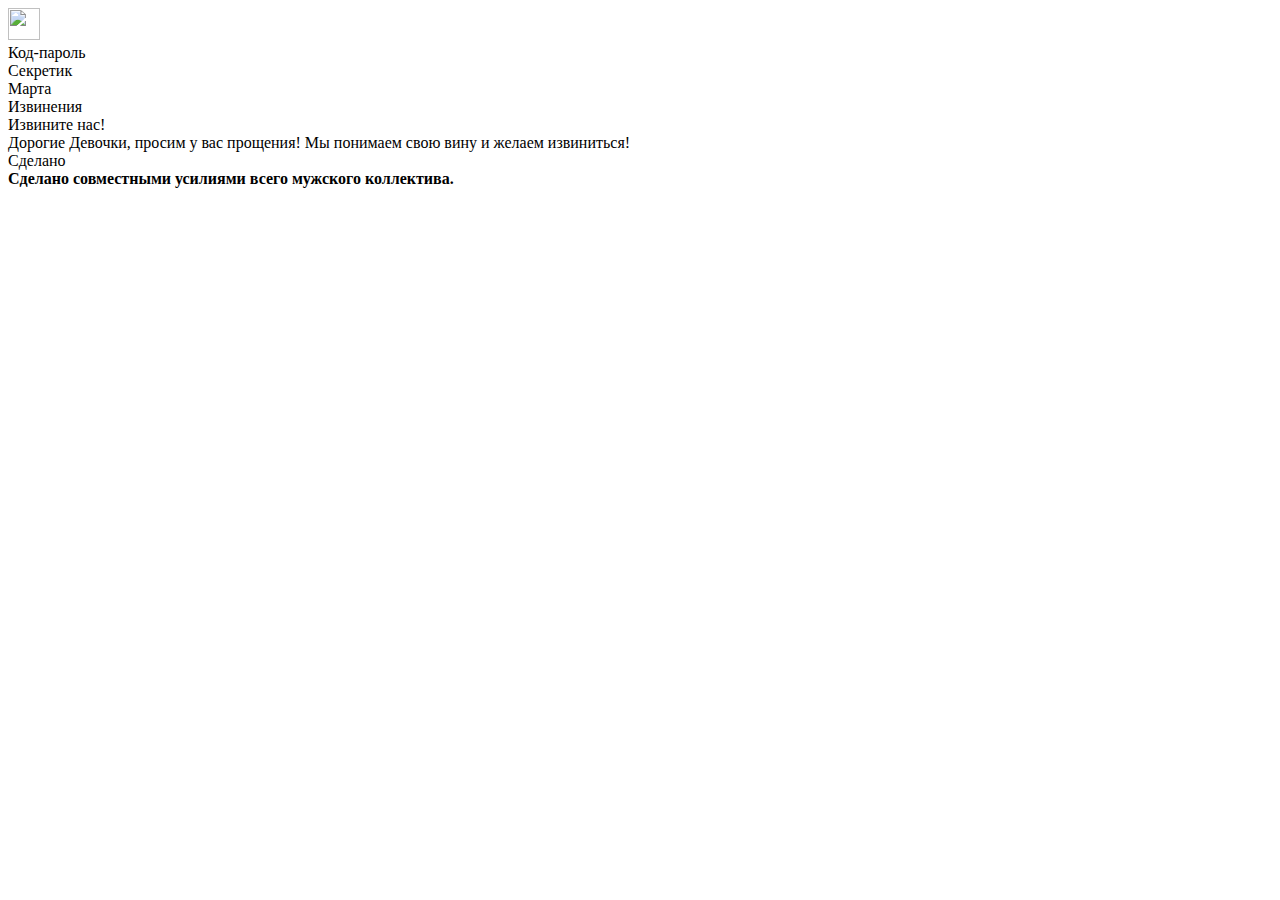
==== secret.html @ d558f06f "Add files via upload" ====
<!DOCTYPE html>
<!-- -->
<html lang="ru"><head><meta http-equiv="Content-Type" content="text/html; charset=UTF-8">

<meta name="viewport" content="width=device-width, user-scalable=no, initial-scale=1.0, maximum-scale=1.0, minimum-scale=1.0">
<meta http-equiv="X-UA-Compatible" content="ie=edge">
<title>6Б-Класс » Главная</title>
<link href="./assets/css/main.css" rel="stylesheet">
<link href="./assets/css/two.css" rel="stylesheet"> 
<link rel="preconnect" href="https://fonts.gstatic.com/" crossorigin="">
<link rel="preconnect" href="https://fonts.googleapis.com">
<link href="https://fonts.googleapis.com/css2?family=Nunito:wght@200;300;400;500;600;700;800;900&display=swap" rel="stylesheet">

<link href="./assets/css/css2" rel="stylesheet">

</head>
<body>
<script type="text/javascript"></script>
<header>



<div class="main-container">
<div class="left">
<div id="mobile-nav-img" class="mobile-nav-img"><img src="./8/navigation.png" alt="" width="32" height="32"></div>
<div id="mobile-nav" class="mobile-nav">
<div class="item" onclick="window.location=&#39;/&#39;">Код-пароль</div><div class="item" id="current-item" onclick="window.location=&#39;/news&#39;">Секретик</div> </div>
<div class="logo" onclick="window.location = &#39;/&#39;">Марта</div>
<div class="vert-void20"></div>
</header>
</div>
<div class="header-breadcrumb">
<div class="main-container">
Извинения</div>
</div>
<div class="void20"></div>
<script src="./assets/js/header.js" wfd-invisible="true"></script>
<div class="about-us main-container">

<div class="category">
<div class="title">Извините нас!</div>
<div class="text">
Дорогие Девочки, просим у вас прощения! Мы понимаем свою вину и желаем извиниться!
<br>
</div>
</div>
<div class="category">
<div class="title">Сделано</div>
<div class="text">
<div class="item"><div class=text><b>Сделано совместными усилиями всего мужского коллектива.</b></div></div>

</div>
</div>
</div>
<div class="void20"></div>
</body>
</html>
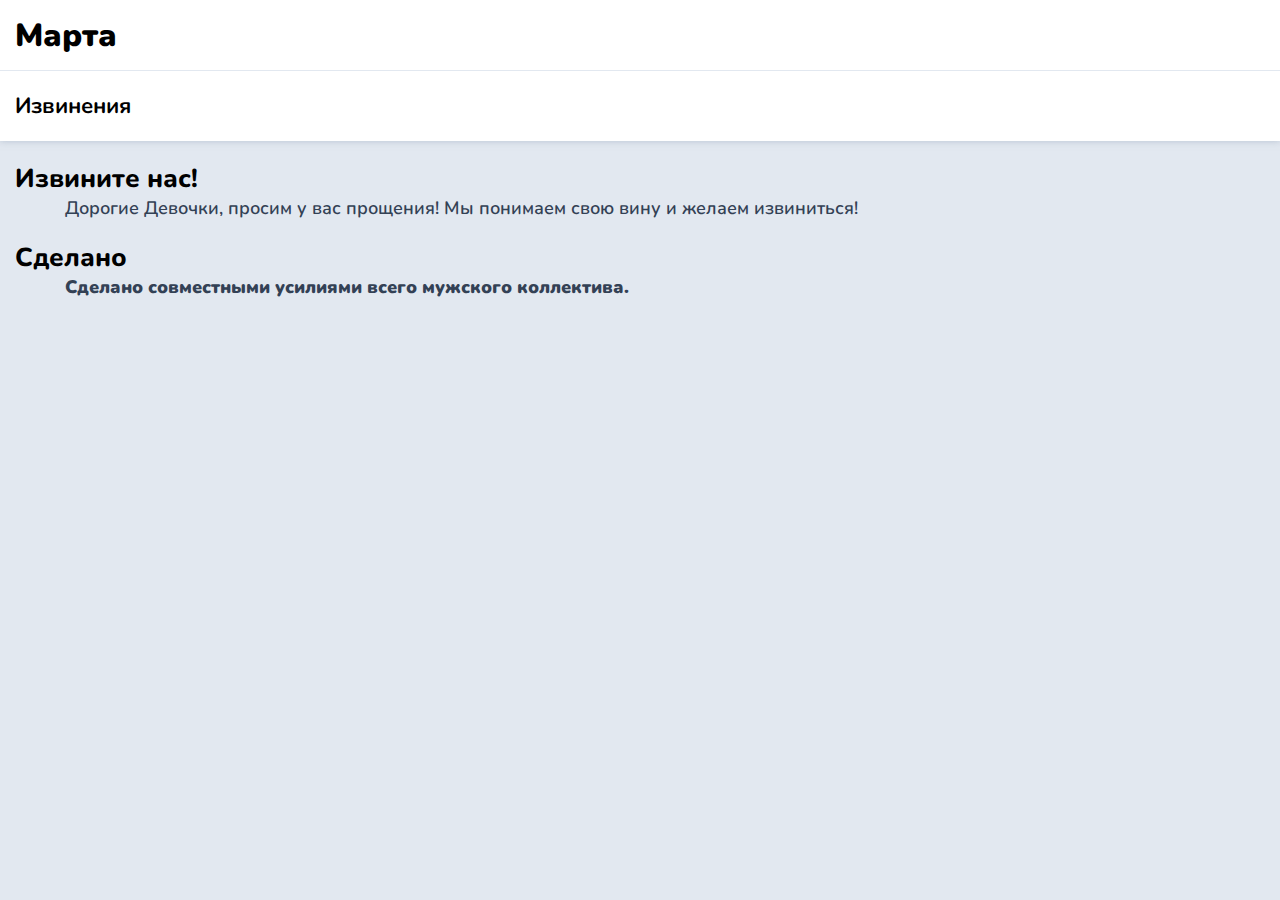
==== commit 89194b58: "Update secret.html" ====
--- a/secret.html
+++ b/secret.html
@@ -5,13 +5,13 @@
 <meta name="viewport" content="width=device-width, user-scalable=no, initial-scale=1.0, maximum-scale=1.0, minimum-scale=1.0">
 <meta http-equiv="X-UA-Compatible" content="ie=edge">
 <title>6Б-Класс » Главная</title>
-<link href="./assets/css/main.css" rel="stylesheet">
-<link href="./assets/css/two.css" rel="stylesheet"> 
+<link href="./css/main.css" rel="stylesheet">
+<link href="./css/two.css" rel="stylesheet"> 
 <link rel="preconnect" href="https://fonts.gstatic.com/" crossorigin="">
 <link rel="preconnect" href="https://fonts.googleapis.com">
 <link href="https://fonts.googleapis.com/css2?family=Nunito:wght@200;300;400;500;600;700;800;900&display=swap" rel="stylesheet">
 
-<link href="./assets/css/css2" rel="stylesheet">
+<link href="./css/css2" rel="stylesheet">
 
 </head>
 <body>
@@ -34,7 +34,7 @@
 Извинения</div>
 </div>
 <div class="void20"></div>
-<script src="./assets/js/header.js" wfd-invisible="true"></script>
+<script src="./js/header.js" wfd-invisible="true"></script>
 <div class="about-us main-container">
 
 <div class="category">
@@ -54,4 +54,4 @@
 </div>
 <div class="void20"></div>
 </body>
-</html>+</html>
--- a/css/main.css
+++ b/css/main.css
@@ -0,0 +1 @@
+.css-transitions-only-after-page-load *{-webkit-transition:none!important;-moz-transition:none!important;-ms-transition:none!important;-o-transition:none!important;transition:none!important}html,body{margin:0 auto;background:#e2e8f0;font-family:nunito,sans-serif;cursor:default;user-select:none}.loading-anim{width:18px;height:18px;border-radius:50%;border-top:2px solid #000;border-right:2px solid transparent;box-sizing:border-box;animation:loading-anim-kf 900ms linear infinite}@keyframes loading-anim-kf{0%{transform:rotate(0deg)}100%{transform:rotate(360deg)}}input{box-sizing:border-box;outline:none;border:1px solid #cbd5e1;border-radius:6px;padding:5px;padding-left:10px;padding-right:10px;background:0 0;font-family:nunito,sans-serif;font-size:16px;font-weight:600;color:#334155}input::placeholder{color:#94a3b8}select{outline:none;min-width:340px;padding:3px;border-radius:6px;font-family:nunito,sans-serif;font-weight:600;border:1px solid #94a3b8}.error-text{display:none;justify-content:center;align-items:center;color:#ef4444}.succes-text{display:none;justify-content:center;align-items:center;color:#44ef69}.flex-row{display:flex;flex-direction:row;gap:10px}.flex-column{display:flex;flex-direction:column;gap:10px}.void5{height:5px}.void10{height:10px}.void20{height:20px}.void30{height:30px}.vert-void5{width:5px}.vert-void10{width:10px}.vert-void20{width:20px}.vert-void30{width:30px}.main-container{padding-left:15px;padding-right:15px;max-width:1400px;margin-left:auto;margin-right:auto;height:100%}.notfound{display:flex;flex-direction:column;justify-content:center;align-items:center;min-height:100vh}.notfound>.title{font-size:30px;font-weight:900}.notfound>a{text-decoration:none;font-size:18px;font-weight:700;color:#2563eb}.notifications-container{display:flex;flex-direction:column;gap:10px;position:absolute;top:20px;right:20px}.notifications-container>.notification-success{display:flex;padding:10px;background:#15803d;box-shadow:0 0 6px #15803d;color:#bbf7d0;border-radius:6px;transition:opacity 2s ease-in-out}.notifications-container>.notification-error{display:flex;padding:10px;background:#be123c;box-shadow:0 0 6px #be123c;color:#fecdd3;border-radius:6px;transition:opacity 2s ease-in-out}header{background:#fff;height:70px;font-size:17px;font-weight:500;border-bottom:1px solid #e2e8f0;position:relative}header>.main-container{display:flex;justify-content:space-between;align-items:center}header>.main-container>.left{display:flex;align-items:center;height:100%}header>.main-container>.left>.logo{font-size:32px;font-weight:900}header>.main-container>.left>.mobile-nav-img{display:none;justify-content:center;align-items:center;margin-right:15px;transition-duration:300ms}header>.main-container>.left>.mobile-nav{position:absolute;top:70px;pointer-events:none;opacity:0;transform:scale(.95);transition-duration:300ms;background:#fff;box-shadow:0 0 5px rgba(0,0,0,.3);border-radius:0 0 6px 6px;z-index:2}header>.main-container>.left>.mobile-nav>.item{display:flex;align-items:center;padding:10px;padding-left:15px;padding-right:15px}header>.main-container>.left>.mobile-nav>#current-item{color:#2563eb;font-weight:700}header>.main-container>.left>.nav{display:flex;height:100%}@media(max-width:1099px){header>.main-container>.left>.nav{display:none}header>.main-container>.left>.mobile-nav-img{display:flex}}header>.main-container>.left>.nav>.item{display:flex;align-items:center;justify-content:center;padding-left:10px;padding-right:10px;height:100%}header>.main-container>.left>.nav #current-item{position:relative;color:#2563eb}header>.main-container>.left>.nav #current-item:after{content:'';position:absolute;bottom:0;width:100%;height:2px;background:#2563eb}header>.main-container>.right{display:flex;align-items:center;height:100%}header>.main-container>.right>.user{display:flex;align-items:center;height:100%;gap:5px;position:relative}header>.main-container>.right>.user>.img{display:flex;align-items:center;height:100%;transition-duration:300ms}header>.main-container>.right>.user>.name{display:flex;align-items:center;height:100%}header>.main-container>.right>.user>.user-nav{pointer-events:none;opacity:0;transform:scale(.95);transition-duration:300ms;position:absolute;background:#fff;box-shadow:0 0 5px rgba(0,0,0,.3);border-radius:0 0 6px 6px;right:0;top:70px;width:max-content;z-index:2}header>.main-container>.right>.user>.user-nav>.item{display:flex;justify-content:left;align-items:center;gap:10px;padding:15px;font-size:16px;font-weight:600;color:#475569;transition:background-color 300ms ease-in-out}header>.main-container>.right>.user>.user-nav>.item:hover{background:#f3f4f6}header>.main-container>.right>.user>.user-nav>#item-exit{color:#be123c;border-radius:0 0 6px 6px}.header-breadcrumb{height:70px;background:#fff;box-shadow:0 0 7px #94a3b890}.header-breadcrumb>.main-container{display:flex;align-items:center;font-size:22px;font-weight:700}.index{display:flex;flex-direction:column;gap:60px}.index>.first{display:flex;flex-wrap:wrap}.index>.first>.left{display:flex;flex-direction:column;justify-content:center;gap:20px}.index>.first>.left>.title{font-size:50px;font-weight:800}.index>.first>.left>.subtitle{display:flex;flex-wrap:wrap;max-width:500px;gap:15px}.index>.first>.left>.subtitle>.item{display:flex;justify-content:center;align-items:center;gap:5px}.index>.first>.left>.subtitle>.item>.img{display:flex;justify-content:center;align-items:center;}.index>.first>.left>.subtitle>.item img{filter:brightness(100%);transition:filter 300ms ease-in-out}.index>.first>.left>.subtitle>.item:hover img{filter: brightness(70%)}.index>.first>.left>.subtitle>.item>.text{display:flex;justify-content:center;align-items:center;color:#334155;font-size:16px;font-weight:700}.index>.first>.left>.buttons{display:flex;gap:20px;align-items:center}.index>.first>.left>.buttons>.statics-btn{display:flex;justify-content:center;align-items:center;border:1px solid #2563eb;box-sizing:border-box;background:#2563eb;color:#fff;font-size:16px;font-weight:600;padding:10px;border-radius:6px;width:120px;transition:background-color 300ms ease-in-out}.index>.first>.left>.buttons>.statics-btn:hover{background:#1d4ed8}.index>.first>.left>.buttons>.about-us-btn{display:flex;justify-content:center;align-items:center;border:1px solid #2563eb;box-sizing:border-box;background:#4aa9e0;color:#fff;font-size:16px;font-weight:600;padding:10px;border-radius:6px;width:260px;transition:background-color 300ms ease}.index>.first>.left>.buttons>.about-us-btn:hover{background:#4a84d9}.index>.first>.left>.buttons>.more-info-btn{display:flex;justify-content:center;align-items:center;border:1px solid #334155;box-sizing:border-box;color:#334155;font-size:16px;font-weight:600;padding:10px;border-radius:6px;width:120px}.index>.first>.left>.buttons>.more-info-btn:hover{border-color:#000;color:#000}.index>.first>.right,.index>.first>.right>.img{display:flex;justify-content:center;align-items:center}.index>.first>.right>.img>img{width:700px;height:400px}@media(max-width:1400px){.index>.first>.right>.img>img{width:600px;height:400px}}@media(max-width:1300px){.index>.first>.right>.img>img{width:550px;height:400px}}@media(max-width:1250px){.index>.first>.right>.img>img{width:400px;height:350px}}@media(max-width:1100px){.index>.first>.right>.img>img{width:350px;height:250px}}@media(max-width:1050px){.index>.first>.right>.img>img{display:none}}@media(max-width:485px){.index>.first>.left>.title{font-size:40px}}@media(max-width:385px){.index>.first>.left>.title{font-size:32px}}.index>.advantages{display:flex;flex-direction:column;gap:20px}.index>.advantages>.main-title{font-size:40px;font-weight:700}.index>.advantages>.boxes{display:flex;flex-wrap:wrap;gap:30px}.index>.advantages>.boxes>.box{display:flex;justify-content:left;align-items:center;gap:15px;background:#fff;box-shadow:0 0 10px #cbd5e1;padding:15px;border-radius:6px;width:340px}.index>.advantages>.boxes>.box>.img{display:flex;justify-content:center;align-items:center}.index>.advantages>.boxes>.box>.text{display:flex;flex-direction:column}.index>.advantages>.boxes>.box>.text>.title{font-size:24px;font-weight:700}.index>.advantages>.boxes>.box>.text>.description{font-size:15px;font-weight:500;color:#334155}.index>.join-us{display:flex;flex-direction:column;gap:20px}.index>.join-us>.main-title{font-size:40px;font-weight:700}.index>.join-us>.boxes{display:flex;flex-wrap:wrap;gap:30px}.index>.join-us>.boxes>.box{display:flex;justify-content:left;align-items:center;gap:15px;background:#fff;box-shadow:0 0 10px #cbd5e1;padding:15px;border-radius:6px;width:240px}.index>.join-us>.boxes>.box>.img{display:flex;justify-content:center;align-items:center}.index>.join-us>.boxes>.box>.text{display:flex;flex-direction:column}.index>.join-us>.boxes>.box>.text>.title{font-size:15px;font-weight:500}.index>.join-us>.boxes>.box>.text>.description{font-size:24px;font-weight:800;color:#334155}.global-warning-message{display:flex;padding:20px;background:linear-gradient(90deg,#EA580C,#F97316);border-radius:6px;box-shadow:0 0 10px #ea580c;color:#ffedd5;font-size:16px}.global-warning-message>.link{color:#fde68a;cursor:pointer;transition:color 300ms ease-in-out}.global-warning-message>.link:hover{color:#fcd34d}.box-with-header{display:flex;flex-direction:column;background:#fff;box-shadow:0 0 10px #fff;border-radius:6px;overflow:hidden;transition:max-height 300ms ease}.box-with-header>.header{display:flex;justify-content:space-between;align-items:center;padding:15px}.box-with-header>.header>.left{display:flex;justify-content:space-between;align-items:center;font-size:20px;font-weight:600}.box-with-header>.header>.right{display:flex;justify-content:space-between;align-items:center;gap:10px}.box-with-header>.header>.right>img{transition-duration:300ms}.box-with-header>.body{padding:15px;position:relative;display:flex;justify-content:space-between}.box-with-header>.body:after{position:absolute;content:'';top:0;left:0;height:1px;width:calc(100% - 30px);margin-left:15px;background:#cbd5e1}.dashboard{display:flex;flex-direction:column;gap:20px}.dashboard>.box-with-header>.header>.right>.sub-time{font-size:16px;font-weight:600;color:#0f766e;background:#99f6e4;padding:6px;border-radius:6px}.dashboard>.box-with-header>.body>.left>.item>span{color:#2563eb}.dashboard>.box-with-header>.body>.right>.download{color:#2563eb;cursor:pointer}.dashboard>#key-activation-box>.header{display:flex;justify-content:space-between;align-items:center;gap:10px}.dashboard>#key-activation-box>.header .error-text{display:none;justify-content:left;color:#dc2626;margin-left:10px;font-weight:600}.dashboard>#key-activation-box>.header .key-field{display:flex;justify-content:center;align-items:center;width:100%}.dashboard>#key-activation-box>.header .key-field input{width:100%;box-sizing:border-box;outline:none;border:none;background:0 0;font-family:nunito,sans-serif;font-size:16px;font-weight:600}.dashboard>#key-activation-box{background:#eff6ff;box-shadow:0 0 5px #eff6ff}.dashboard>#key-activation-box>.header .activate-btn{display:flex;justify-content:center;align-items:center;background:#7dd3fc;color:#075985;padding:7px;border-radius:6px}.market>.box-with-header>.header>.right>.cost{font-size:16px;font-weight:600;color:#0f766e;background:#99f6e4;padding:6px;border-radius:6px}.market{display:flex;flex-direction:column;gap:20px}.market>.box-with-header{transition:background-color 300ms ease-in-out;position:relative}.market>.box-with-header>.header:hover{}.market>.box-with-header>.click-to-buy{position:absolute;width:100%;height:100%;display:flex;justify-content:center;align-items:center;opacity:0;transition:opacity 100ms ease-in-out;font-size:20px;font-weight:700;color:#047857}.market>.box-with-header>.click-to-buy:hover{opacity:1;background:#ccfbf190;box-shadow:0 0 10px #ccfbf1}.about-us{display:flex;flex-direction:column;gap:20px}.about-us a{text-decoration:none;color:#2563eb}.about-us>.category{display:flex;flex-direction:column;flex-wrap:wrap;word-break:break-word}.about-us>.category>.title{font-size:26px;font-weight:800}.about-us>.category>.text{font-size:18px;font-weight:600;color:#334155;margin-left:50px}.tickets{display:flex;flex-direction:column;gap:20px}.tickets>.main-nav{display:flex;align-items:center;justify-content:space-around;height:45px;background:#fff;border-radius:6px}.tickets>.main-nav>.item{display:flex;justify-content:center;align-items:center;width:100%;height:100%;font-weight:700}.tickets>.main-nav>.item:hover{}.tickets>.main-nav #current{color:#2563eb;border:2px solid #2563eb;border-radius:6px;box-sizing:border-box}.tickets>.tickets-container{display:flex;flex-direction:column;gap:20px;transition:opacity 300ms ease-in-out}.tickets .box-with-header>.header>.left{display:flex;gap:10px;font-size:16px}.tickets .box-with-header>.header>.left>.name{color:#64748b}.tickets .box-with-header>.header>.right>.closed{background:#fecaca;color:#b91c1c;padding:5px 8px;border-radius:6px}.tickets .box-with-header>.header>.right>.opened{background:#99f6e4;color:#0f766e;padding:5px 8px;border-radius:6px}.tickets .closed-ticket{background:#f8fafc;box-shadow:0 0 10px #f8fafc}.tickets .create-new-ticket{background:#bae6fd;box-shadow:0 0 10px #bae6fd;color:#0369a1}.popup{position:fixed;top:0;left:0;width:100%;height:100%;background:rgba(0,0,0,.3);opacity:0;pointer-events:none;transition:opacity 300ms ease;transition-duration:300ms;z-index:3}.popup>.main-container{display:flex;justify-content:center;align-items:center;transform:scale(.95);transition-duration:300ms}.popup>.main-container>.box-with-header>.header>.left{font-size:16px}.popup>.main-container>.box-with-header>.body{display:flex;flex-direction:column;gap:10px}.simple-btn{display:flex;justify-content:center;align-items:center;background:#bae6fd;color:#0369a1;border-radius:6px;padding:5px;padding-left:15px;padding-right:15px;border:none;box-sizing:border-box;transition:background-color 300ms ease-in-out}.simple-btn:hover{background:#a4dcfa}.ticket{display:flex;flex-direction:column;gap:20px}.ticket>.close-ticket{display:flex;justify-content:center;align-items:center;background:#fed7aa;color:#9a3412;padding:10px;border-radius:6px;transition:background-color 300ms ease-in-out}.ticket>.close-ticket:hover{background:#fdba74}.ticket>#chat-box>.header{position:relative}.ticket>#chat-box>.header:after{position:absolute;content:'';bottom:0;left:0;height:1px;width:100%;background:#cbd5e1}.ticket>#chat-box>.body{display:flex;flex-direction:column;overflow:auto}.ticket *::-webkit-scrollbar{background:0 0;width:4px}.ticket *::-webkit-scrollbar-track{background:0 0}.ticket *::-webkit-scrollbar-thumb{background:#cbd5e1}.ticket>#chat-box>.body:after{display:none}.ticket>#chat-box>.body{height:400px}.ticket>#chat-box>.body>.chat{display:flex;flex-direction:column;width:100%;gap:15px}.ticket>#chat-box>.body>.chat>.me{display:flex;justify-content:right;gap:10px}.ticket>#chat-box>.body>.chat>.me>img{background:#f1f5f9;padding:5px;border-radius:50%}.ticket>#chat-box>.body>.chat>.me>.profile>.picture>img{border:1px solid #4338ca;padding:5px;border-radius:50%}.ticket>#chat-box>.body>.chat>.me>.profile>.date{display:flex;justify-content:center;align-items:center;font-size:13px;font-weight:600;color:#4338ca}.ticket>#chat-box>.body>.chat>.me>.text{background:#c7d2fe;color:#4338ca;padding:10px;border-radius:6px 0 6px 6px;height:fit-content;word-break:break-word;user-select:text}.ticket>#chat-box>.body>.chat>.support{display:flex;justify-content:left;gap:10px}.ticket>#chat-box>.body>.chat>.support>.text{background:#fbcfe8;color:#be185d;padding:10px;border-radius:0 6px 6px 6px;height:fit-content;word-break:break-word;user-select:text}.ticket>#chat-box>.body>.chat>.support>.profile>.picture>img{border:1px solid #be185d;padding:5px;border-radius:50%}.ticket>#chat-box>.body>.chat>.support>.profile>.date{display:flex;justify-content:center;align-items:center;font-size:13px;font-weight:600;color:#be185d}.ticket>#chat-box>.new-message-box{display:flex;justify-content:space-between;align-items:center;gap:10px;padding:15px;background:#f8fafc}.ticket>#chat-box>.new-message-box>.msg-field{display:flex;justify-content:center;align-items:center;width:100%}.ticket>#chat-box>.new-message-box>.msg-field>input{width:100%;box-sizing:border-box;outline:none;border:none;background:0 0;font-family:nunito,sans-serif;font-size:16px;font-weight:600}.ticket>#chat-box>.new-message-box>.send-btn{display:flex;justify-content:center;align-items:center}.ticket>#info-box>.body>.left{width:100%;display:flex;flex-direction:column;gap:5px}.ticket>#info-box>.body .item{font-size:17px}.ticket>#info-box>.body .item>span{color:#2563eb;font-weight:600}.ticket>.go-back{color:#2563eb;font-weight:700;font-size:17px}.account-security{display:flex;flex-direction:column;gap:20px}.account-security>.box-with-header>.body>.left>.item{display:flex;align-items:center;gap:4px}.account-security>.box-with-header>.body>.left>.item>span{color:#2563eb;font-weight:600}.rank-novice{color:#737373;font-weight:600}.good-status{color:#16a34a;font-weight:600}.rank-moderator{color:#0891b2;font-weight:600}.rank-administrator{color:#dc2626;font-weight:600}.account-security>.box-with-header>.header>.right>.warning{background:#991b1b;color:#fecaca;font-size:13px;padding:5px;border-radius:6px;width:max-content}.account-security>.box-with-header>.header>.right>.ok{background:#166534;color:#bbf7d0;font-size:13px;padding:5px;border-radius:6px;width:max-content}.account-security>.box-with-header>.body .text-info{color:#64748b}.account-security>.box-with-header>.body .success-text{display:none;justify-content:left;font-size:15px;color:#16a34a}.account-security>.box-with-header>.body .error-text{display:none;justify-content:left;font-size:15px;color:#dc2626}.auth{display:flex;justify-content:center;align-items:center;min-height:calc(100vh - 70px - 70px - 41px)}.auth>.box-with-header .links{display:flex;gap:6px;align-items:center}.auth>.box-with-header .links>.dot{font-size:10px;color:#64748b}.auth>.box-with-header .links a{text-decoration:none;font-size:14px;color:#334155}.auth>.box-with-header .error-text{display:none;justify-content:center;align-items:center;color:#ef4444}.auth .success-text{display:none;justify-content:center;font-size:15px;color:#16a34a}.news{display:flex;flex-direction:column;gap:20px}.news #news-box-item>.header>.right{color:#94a3b8;font-size:14px}.news #news-box-item>.body{color:#475569;font-weight:600}--- a/css/two.css
+++ b/css/two.css
@@ -0,0 +1,48 @@
+.image-slider {
+  position: relative;
+  overflow: hidden;
+}
+
+.image-slider img {
+  display: block;
+  width: 100%;
+  height: auto;
+}
+
+.prev-btn, .next-btn {
+  position: absolute;
+  top: 50%;
+  transform: translateY(-50%);
+  background-color: #000;
+  color: #fff;
+  padding: 10px 20px;
+  border: none;
+  cursor: pointer;
+  z-index: 1;
+}
+
+.prev-btn {
+  left: 0;
+}
+
+.next-btn {
+  right: 0;
+}
+
+.mySwiper .swiper-slide {
+  text-align: center;
+  font-size: 18px;
+  background: #fff;
+  display: flex;
+  justify-content: center;
+  align-items: center;
+}
+
+.mySwiper .swiper-slide img {
+  display: block;
+  max-width: 100%;
+  max-height: 100%;
+  width: auto;
+  height: auto;
+}
+
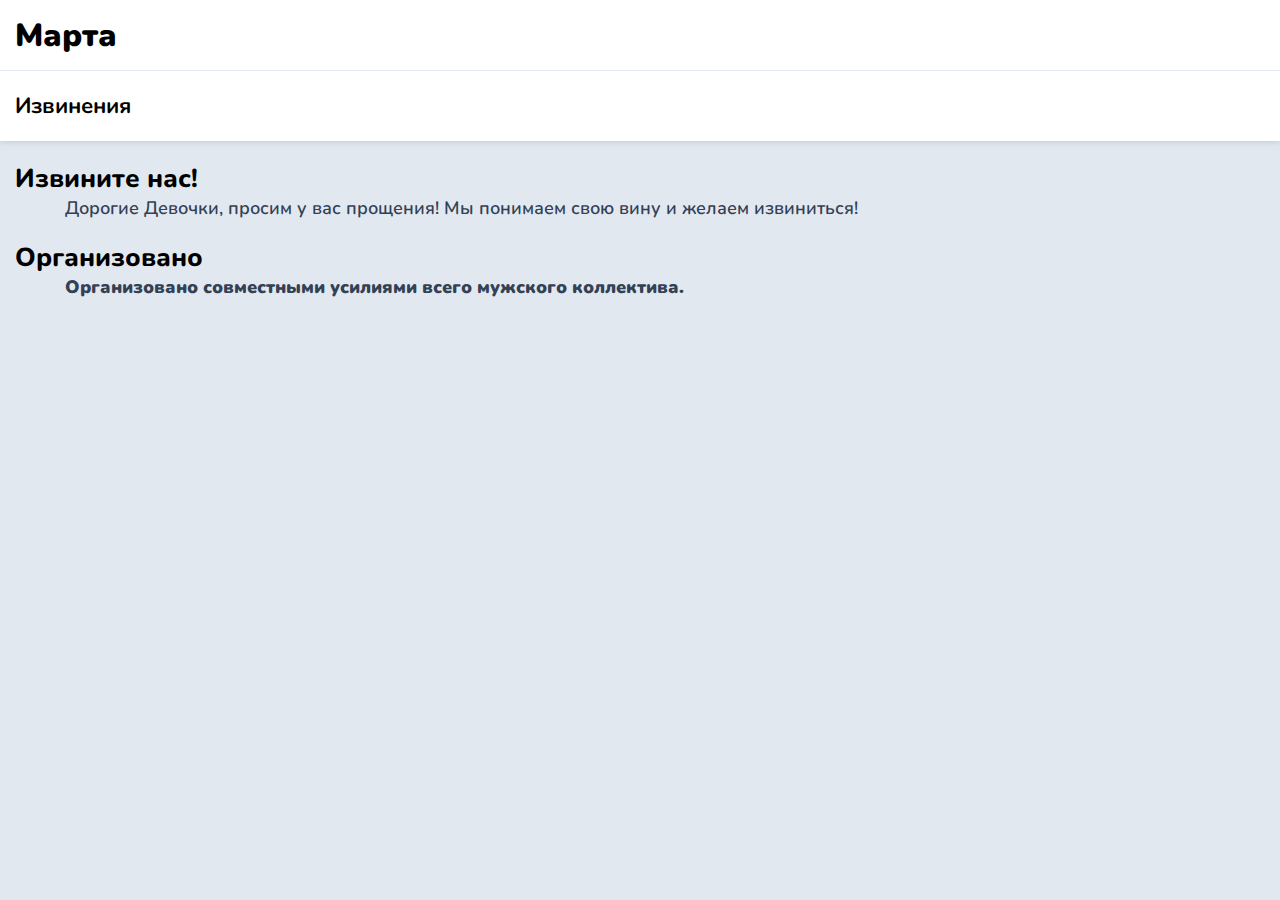
==== commit 129cd127: "Update secret.html" ====
--- a/secret.html
+++ b/secret.html
@@ -22,10 +22,10 @@
 
 <div class="main-container">
 <div class="left">
-<div id="mobile-nav-img" class="mobile-nav-img"><img src="./8/navigation.png" alt="" width="32" height="32"></div>
+<div id="mobile-nav-img" class="mobile-nav-img"><img src="./img/navigation.png" alt="" width="32" height="32"></div>
 <div id="mobile-nav" class="mobile-nav">
-<div class="item" onclick="window.location=&#39;/&#39;">Код-пароль</div><div class="item" id="current-item" onclick="window.location=&#39;/news&#39;">Секретик</div> </div>
-<div class="logo" onclick="window.location = &#39;/&#39;">Марта</div>
+<div class="item" onclick="window.location=&#39;/x_day_8.github.io&#39;">Код-пароль</div><div class="item" id="current-item" onclick="window.location=&#39;/x_day_8.github.io/secret&#39;">Секретик</div> </div>
+<div class="logo" onclick="window.location = &#39;/x_day_8.github.io&#39;">Марта</div>
 <div class="vert-void20"></div>
 </header>
 </div>
@@ -45,9 +45,9 @@
 </div>
 </div>
 <div class="category">
-<div class="title">Сделано</div>
+<div class="title">Организовано</div>
 <div class="text">
-<div class="item"><div class=text><b>Сделано совместными усилиями всего мужского коллектива.</b></div></div>
+<div class="item"><div class=text><b>Организовано совместными усилиями всего мужского коллектива.</b></div></div>
 
 </div>
 </div>
